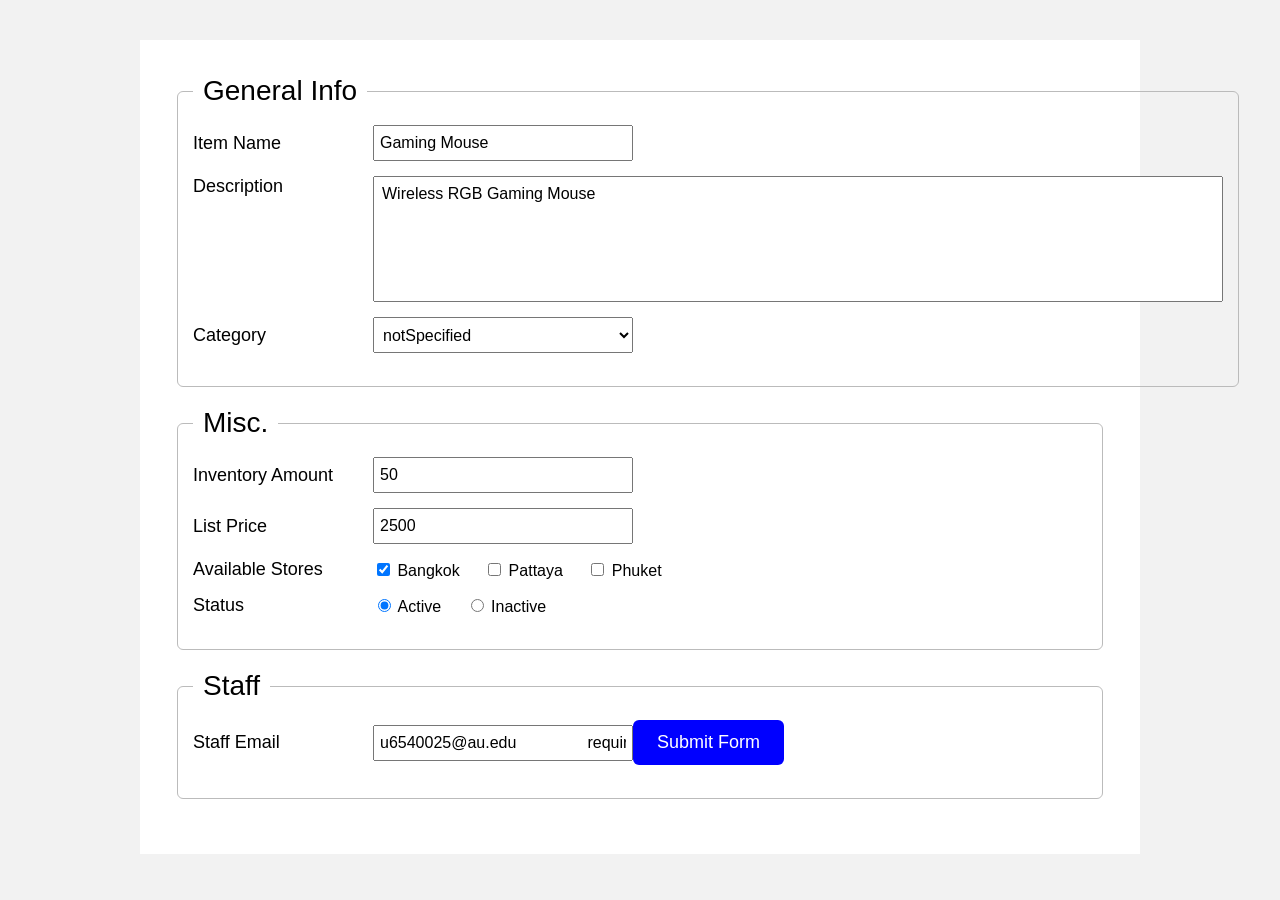
==== index.html @ 2f390d38 "Product Form Assignment" ====
<!DOCTYPE html>
<html lang="en">
<head>
    <meta charset="UTF-8">
    <title>Product Form</title>
    <link rel="stylesheet" href="style.css">
</head>
<body>

<div class="container">

<form action="https://teach-backend-fawn.vercel.app/api/product"
      method="POST"
      enctype="multipart/form-data">

    <fieldset>
        <legend>General Info</legend>

        <div class="row">
            <label>Item Name</label>
            <input
                type="text"
                name="itemName"
                value="Gaming Mouse"
                required>
        </div>

        <div class="row top">
            <label>Description</label>
            <textarea
                name="itemDescription"
                rows="6">Wireless RGB Gaming Mouse</textarea>
        </div>

        <div class="row">
            <label>Category</label>

            <select name="category">
                <option value="notSpecified" selected>notSpecified</option>
                <option value="consumption">consumption</option>
                <option value="household">household</option>
                <option value="electronic">electronic</option>
                <option value="gadget">gadget</option>
            </select>
        </div>

    </fieldset>

    <fieldset>

        <legend>Misc.</legend>

        <div class="row">
            <label>Inventory Amount</label>
            <input
                type="number"
                name="inventoryAmount"
                value="50">
        </div>

        <div class="row">
            <label>List Price</label>
            <input
                type="number"
                name="listPrice"
                value="2500">
        </div>

        <div class="row">
            <label>Available Stores</label>

            <div class="inline">
                <label><input type="checkbox" name="availableStore[]" value="Bangkok" checked> Bangkok</label>
                <label><input type="checkbox" name="availableStore[]" value="Pattaya"> Pattaya</label>
                <label><input type="checkbox" name="availableStore[]" value="Phuket"> Phuket</label>
            </div>
        </div>

        <div class="row">
            <label>Status</label>

            <div class="inline">
                <label><input type="radio" name="status" value="Active" checked> Active</label>
                <label><input type="radio" name="status" value="Inactive"> Inactive</label>
            </div>
        </div>

    </fieldset>

    <fieldset>

        <legend>Staff</legend>

        <div class="row">
            <label>Staff Email</label>

            <input
                type="email"
                name="staffEmail"
                value="u6540025@au.edu
                required>
        </div>

    </fieldset>

    <div class="button">
        <button type="submit">Submit Form</button>
    </div>

</form>

</div>

</body>
</html>
---- style.css ----
*{
    box-sizing:border-box;
    font-family:Arial, Helvetica, sans-serif;
}

body{
    margin:0;
    background:#f2f2f2;
}

.container{
    width:1000px;
    margin:40px auto;
    background:white;
    padding:35px;
}

fieldset{
    margin-bottom:20px;
    border:1px solid #bbb;
    border-radius:6px;
    padding:18px 15px;
}

legend{
    font-size:28px;
    padding:0 10px;
}

.row{
    display:flex;
    align-items:center;
    margin-bottom:15px;
}

.row.top{
    align-items:flex-start;
}

label:first-child{
    width:180px;
    font-size:18px;
}

input[type=text],
input[type=email],
input[type=number],
select{
    width:260px;
    height:36px;
    padding:5px;
    font-size:16px;
}

textarea{
    width:850px;
    resize:none;
    padding:8px;
    font-size:16px;
}

.inline label{
    margin-right:20px;
    font-size:16px;
}

.button{
    text-align:right;
}

button{
    background:blue;
    color:white;
    border:none;
    padding:12px 24px;
    font-size:18px;
    border-radius:6px;
    cursor:pointer;
}

button:hover{
    background:#003cff;
}
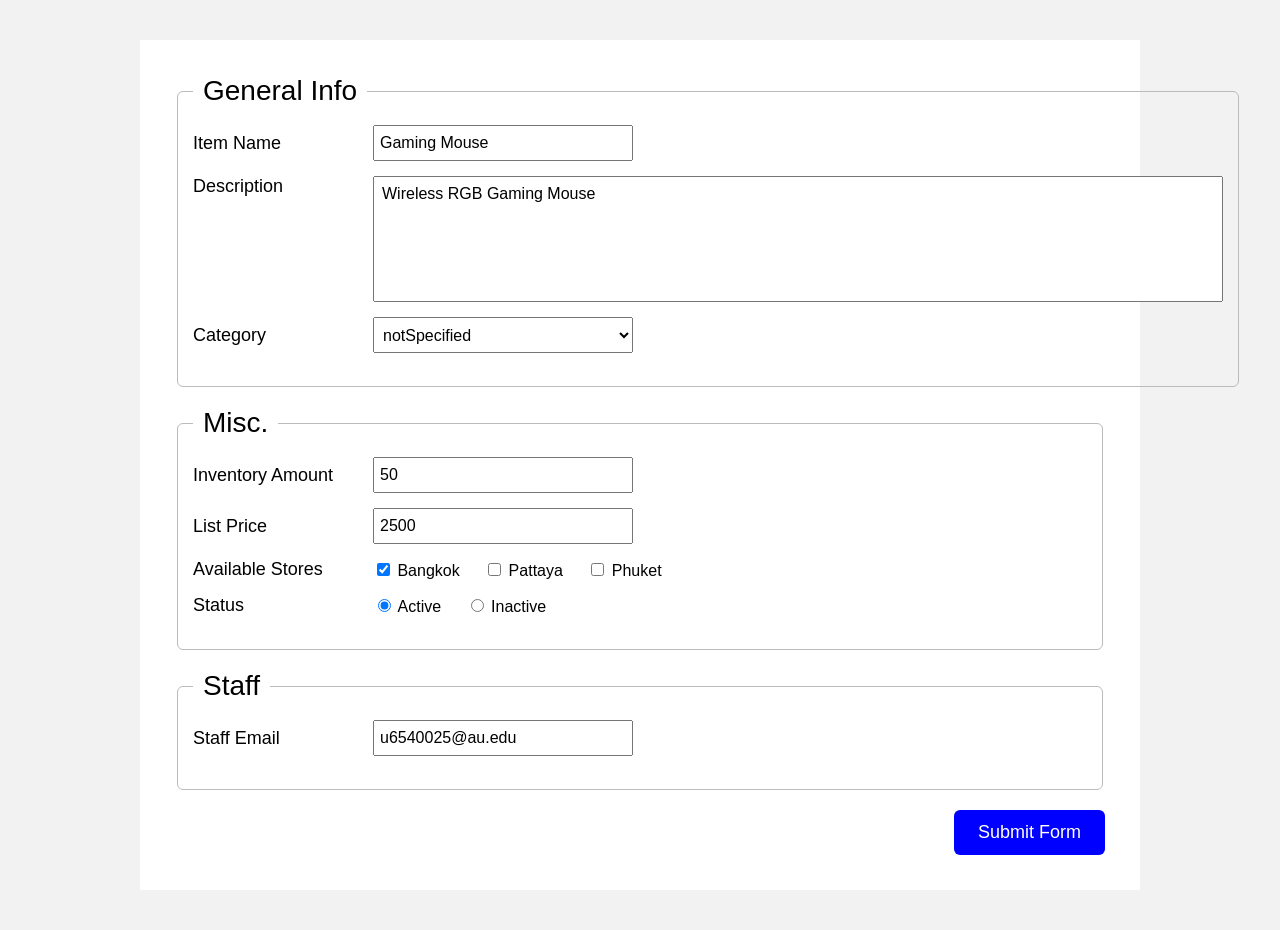
==== commit 213187ea: "Fix" ====
--- a/index.html
+++ b/index.html
@@ -97,7 +97,7 @@
             <input
                 type="email"
                 name="staffEmail"
-                value="u6540025@au.edu
+                value="u6540025@au.edu"
                 required>
         </div>
 
